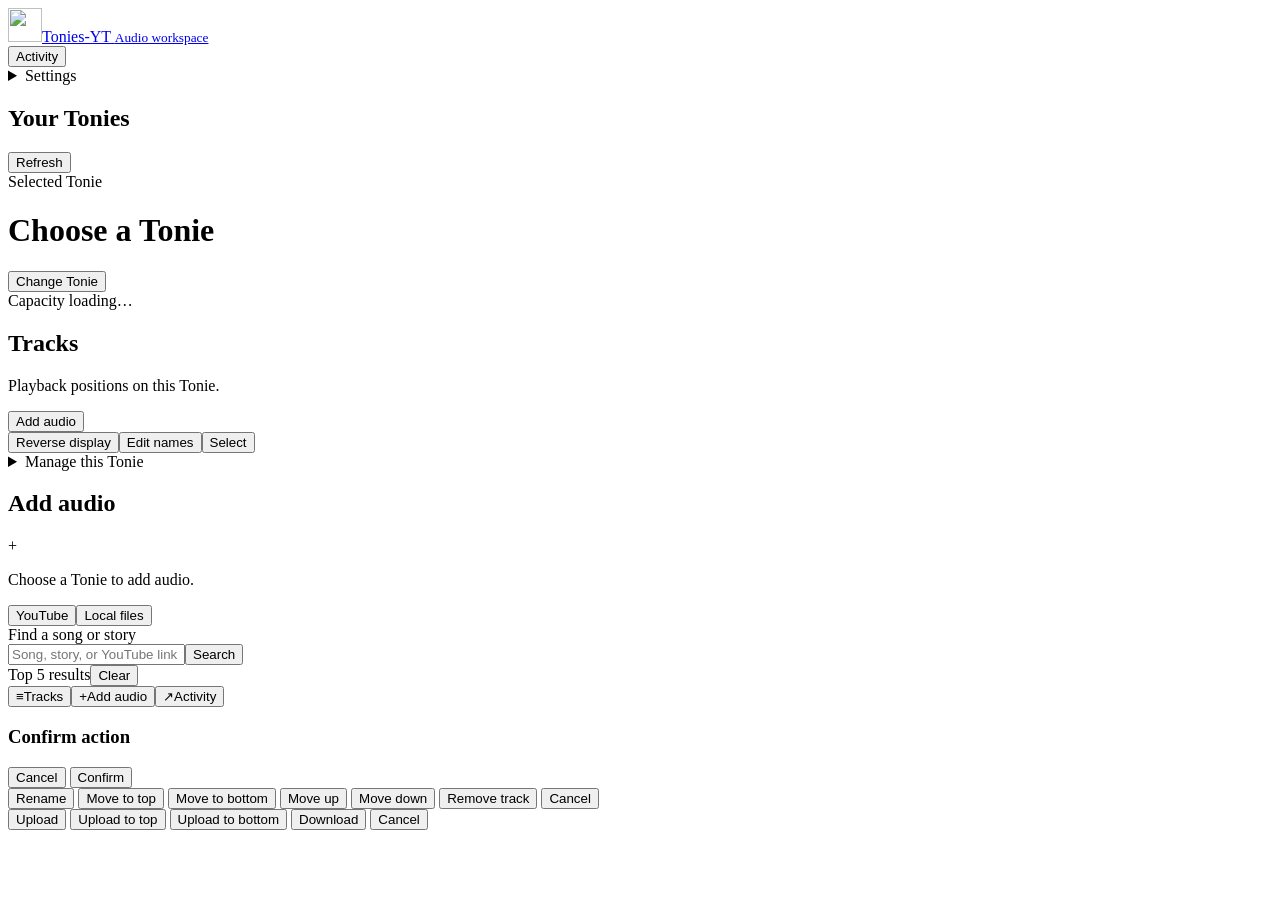
==== web/index.html @ 318b3ffd "Finish round 2: drop the event aliases and app-wiring.js - job_store no longer re-exports get_events" ====
<!doctype html>
<html lang="en">
  <head>
    <meta charset="UTF-8" />
    <meta name="viewport" content="width=device-width, initial-scale=1.0" />
    <title>Tonies-YT</title>
    <script src="/static/assets/theme.js?v=1"></script>
    <link rel="stylesheet" href="/static/assets/theme.css?v=1" />
    <link rel="stylesheet" href="/static/assets/layout.css?v=1" />
    <link rel="stylesheet" href="/static/assets/tracks.css?v=1" />
    <link rel="stylesheet" href="/static/assets/search-results.css?v=1" />
    <link rel="stylesheet" href="/static/assets/editor.css?v=1" />
    <link rel="stylesheet" href="/static/assets/dialogs.css?v=1" />
    <link rel="stylesheet" href="/static/assets/responsive.css?v=1" />
    <link rel="stylesheet" href="/static/assets/tonie-art.css?v=1" />
    <link rel="stylesheet" href="/static/assets/empty-states.css?v=1" />
    <link rel="stylesheet" href="/static/assets/candidate-cards.css?v=1" />
    <link rel="stylesheet" href="/static/assets/footer.css?v=1" />
  </head>
  <body>
    <div class="workspace" data-view="tracks" id="workspace">
      <header class="app-header">
        <a class="app-brand" href="/" aria-label="Tonies-YT home"><img src="/static/assets/tonie-box-icon.webp?v=1" alt="" width="34" height="34" /><span>Tonies-YT <small>Audio workspace</small></span></a>
        <div class="header-actions">
          <button class="ghost" id="activity-summary" onclick="setWorkspaceView('activity', true)">Activity</button>
          <details class="app-settings"><summary aria-label="Workspace settings">Settings</summary><div class="settings-popover">
            <label for="workspace-theme">Appearance</label><select id="workspace-theme" onchange="setWorkspaceTheme(this.value)"><option value="system">System</option><option value="light">Light</option><option value="dark">Dark</option></select>
            <a href="/settings">Account &amp; settings</a><a href="/logs">Application logs</a><button class="ghost" id="lock-app">Lock app</button>
            <span id="realtime-status" hidden></span>
          </div></details>
        </div>
      </header>
      <main class="studio-grid">
        <aside class="tonie-rail" aria-label="Your Tonies" id="tonie-rail">
          <div class="rail-heading"><h2>Your Tonies</h2><button class="ghost" id="refresh-tonies" aria-label="Refresh Tonies">Refresh</button></div>
          <div id="tonies" class="tonies-grid"></div>
        </aside>
        <div class="workspace-main">
          <header class="target-header">
            <div class="target-art" id="selected-tonie-art"></div>
            <div class="target-copy"><div class="target-label">Selected Tonie</div><h1 id="selected-tonie-name">Choose a Tonie</h1><button class="target-change ghost" id="change-tonie" onclick="toggleTonieSelector()" aria-expanded="false" aria-controls="tonie-rail">Change Tonie</button></div>
            <div class="capacity"><span class="tiny" id="tonies-minutes">Capacity loading…</span><div id="tonies-progress-track"><div id="tonies-progress"></div></div></div>
            <div id="workspace-undo" class="workspace-undo" hidden><span id="workspace-undo-label"></span><button id="workspace-undo-button" class="ghost" onclick="undoWorkspaceAction()">Undo</button></div>
          </header>
          <section id="view-tracks" class="tracks-pane" aria-labelledby="tracks-heading" tabindex="-1">
            <div class="section-heading"><div><h2 id="tracks-heading">Tracks</h2><p class="tiny" id="track-order-description">Playback positions on this Tonie.</p></div><button class="primary mobile-add" onclick="setWorkspaceView('add', true)">Add audio</button></div>
            <div class="track-toolbar"><button id="toggle-tonies-order" class="ghost">Reverse display</button><button id="toggle-tonies-edit" class="ghost">Edit names</button><button id="select-tracks" class="ghost" onclick="toggleTrackSelection()">Select</button></div>
            <div id="tonies-status" class="tiny" role="status"></div>
            <div id="tonies-edit-actions" class="row" style="display:none"><button id="save-tonies-names">Save names</button><button id="cancel-tonies-names" class="ghost">Cancel</button></div>
            <div id="track-selection-bar" class="selection-bar" hidden><span id="track-selection-count"></span><button class="danger ghost" id="delete-selected-tracks" onclick="deleteSelectedTracks()">Remove selected</button></div>
            <div class="list" id="tonies-content"></div>
            <details class="danger-zone"><summary>Manage this Tonie</summary><p class="tiny">Permanently remove every track. This cannot be undone.</p><button id="delete-all-tonies-content" class="danger ghost">Clear all tracks</button></details>
          </section>
          <section id="view-activity" class="activity-pane" aria-labelledby="activity-heading" tabindex="-1" hidden><div class="section-heading"><div><h2 id="activity-heading">Activity</h2><p class="tiny">Background work, across your Tonies.</p></div><button class="ghost" onclick="setWorkspaceView('tracks', true)">Back to tracks</button></div><div id="workspace-activity" aria-live="polite"></div></section>
        </div>
        <section id="view-add" class="source-pane" aria-labelledby="add-heading" tabindex="-1">
          <div class="section-heading"><h2 id="add-heading">Add audio</h2><span class="source-mark" aria-hidden="true">+</span></div>
          <p id="add-destination" class="destination">Choose a Tonie to add audio.</p>
          <div class="source-tabs" role="tablist" aria-label="Audio source"><button id="source-tab-youtube" role="tab" aria-selected="true" aria-controls="source-youtube" onclick="setWorkspaceSource('youtube')">YouTube</button><button id="source-tab-local" role="tab" aria-selected="false" aria-controls="source-local" tabindex="-1" onclick="setWorkspaceSource('local')">Local files</button></div>
          <div id="source-youtube" role="tabpanel" aria-labelledby="source-tab-youtube">
            <label class="field-label" for="query-input">Find a song or story</label><div class="search-field"><input id="query-input" aria-label="Search YouTube" placeholder="Song, story, or YouTube link" /><button id="search-btn">Search</button></div>
            <div class="results-heading"><span class="tiny" id="search-limit-label">Top 5 results</span><button id="clear-results" class="ghost">Clear</button></div><div id="results-loader" class="tiny" role="status"></div>
            <div id="youtube-selection-bar" class="selection-bar" hidden><span id="youtube-selection-count"></span><button id="add-selected-youtube">Add selected</button><button id="select-all-youtube" class="ghost">Select all</button><button id="clear-youtube-selection" class="ghost" aria-label="Clear video selection">Cancel</button></div>
            <div class="list" id="jobs"></div>
          </div>
          <div id="source-local" class="library" role="tabpanel" aria-labelledby="source-tab-local" hidden>
            <div class="import-strip" id="local-import-zone"><div><strong>Your audio, ready to add.</strong><p class="tiny">Import an audio file or drop it here.</p></div><button id="browse-files" class="ghost">Import file</button></div><input id="upload-file-input" type="file" accept="audio/*,.mp3,.m4a,.aac,.wav,.flac,.ogg" hidden />
            <div class="local-meta"><span><span id="st-count">0</span> files</span><span id="st-size">0 MB</span><span id="st-length" hidden>0:00</span><button class="ghost" id="refresh-files" aria-label="Refresh local files">Refresh</button></div>
            <label class="field-label" for="file-filter">Find a local file</label><div class="search-field"><input id="file-filter" aria-label="Filter local files" placeholder="Filter by filename" /><button id="clear-filter" class="ghost">Clear</button></div>
            <div id="local-selection-bar" class="selection-bar" hidden><span id="local-selection-count"></span><button id="add-selected-local" onclick="addSelectedLocalFiles()">Add selected</button><button class="ghost" onclick="clearLocalSelection()" aria-label="Clear local selection">Cancel</button></div>
            <div class="list" id="files"></div>
          </div>
        </section>
      </main>
      <section id="local-player" class="local-player" aria-label="Local preview" hidden>
        <div class="preview-label"><span class="preview-disc" aria-hidden="true">♪</span><div><span class="tiny">Local preview</span><div class="local-player-name" id="local-player-name"></div></div></div>
        <audio id="local-audio" controls preload="metadata" aria-label="Local MP3 playback"></audio>
        <button type="button" id="local-player-close" class="ghost" aria-label="Stop and close player">Close</button><div id="local-player-status" class="local-player-status tiny" role="status"></div>
      </section>
      <nav class="workspace-nav" aria-label="Workspace"><button id="nav-tracks" aria-current="page" onclick="setWorkspaceView('tracks', true)"><span aria-hidden="true">≡</span>Tracks</button><button id="nav-add" onclick="setWorkspaceView('add', true)"><span aria-hidden="true">+</span>Add audio</button><button id="nav-activity" onclick="setWorkspaceView('activity', true)"><span aria-hidden="true">↗</span>Activity</button></nav>
    </div>
    <dialog id="audio-editor" class="modal audio-editor" aria-labelledby="editor-title" aria-describedby="editor-help">
      <form method="dialog">
        <h3 id="editor-title">Edit</h3>
        <p id="editor-status" class="tiny" aria-live="polite"></p>
        <p id="editor-help" class="tiny">Drag the two handles to choose the part to keep. Tap the waveform to listen from there.</p>
        <div id="editor-wave" class="editor-wave">
          <canvas id="editor-canvas" aria-hidden="true"></canvas>
          <span id="editor-handle-start" class="editor-handle" role="slider" tabindex="0" aria-label="Clip start" hidden></span>
          <span id="editor-handle-end" class="editor-handle" role="slider" tabindex="0" aria-label="Clip end" hidden></span>
        </div>
        <div class="editor-transport">
          <button type="button" id="editor-play" class="ghost">Play</button>
          <button type="button" id="editor-play-clip" class="ghost">Play clip</button>
          <button type="button" id="editor-zoom" class="ghost" aria-pressed="false">Zoom to clip</button>
          <span id="editor-time" class="tiny"></span>
        </div>
        <div class="editor-fields">
          <div><label for="editor-start" class="field-label">Start</label><input id="editor-start" autocomplete="off" /></div>
          <div><label for="editor-end" class="field-label">End</label><input id="editor-end" autocomplete="off" /></div>
        </div>
        <p id="editor-length" class="tiny"></p>
        <p id="editor-error" class="editor-error" role="alert"></p>
        <audio id="editor-audio" preload="metadata"></audio>
        <div class="modal-actions">
          <button type="button" id="editor-cancel" class="ghost">Cancel</button>
          <button type="button" id="editor-save" class="ghost">Save clip</button>
          <button type="button" id="editor-add" class="good">Add</button>
        </div>
      </form>
    </dialog>
    <div id="confirm-modal" class="modal-backdrop" aria-hidden="true">
      <div class="modal" role="dialog" aria-modal="true" aria-labelledby="confirm-title">
        <h3 id="confirm-title">Confirm action</h3>
        <p id="confirm-message"></p>
        <div class="modal-actions">
          <button id="confirm-cancel" class="ghost">Cancel</button>
          <button id="confirm-ok" class="warn">Confirm</button>
        </div>
      </div>
    </div>

    <div id="toast-stack" class="toast-stack"></div>

    <div id="tonies-menu" class="tonies-menu" aria-hidden="true" role="menu" aria-label="Track actions">
      <button id="tonies-menu-rename" role="menuitem">Rename</button>
      <button id="tonies-menu-top">Move to top</button>
      <button id="tonies-menu-bottom">Move to bottom</button>
      <button id="tonies-menu-up">Move up</button>
      <button id="tonies-menu-down">Move down</button>
      <button id="tonies-menu-delete" class="danger" role="menuitem">Remove track</button>
      <button id="tonies-menu-cancel" class="ghost" role="menuitem">Cancel</button>
    </div>

    <div id="file-menu" class="tonies-menu" aria-hidden="true">
      <button id="file-menu-upload">Upload</button>
      <button id="file-menu-upload-top">Upload to top</button>
      <button id="file-menu-upload-bottom">Upload to bottom</button>
      <button id="file-menu-download">Download</button>
      <button id="file-menu-cancel" class="ghost">Cancel</button>
    </div>

    <script src="/static/assets/session.js?v=1"></script>
    <script src="/static/assets/workspace-navigation.js?v=1"></script>
    <script src="/static/assets/workspace-sources.js?v=4"></script>
    <script src="/static/assets/workspace-source-selection.js?v=3"></script>
    <script src="/static/assets/workspace-audio-editor.js?v=2"></script>
    <script src="/static/assets/workspace-youtube-selection.js?v=2"></script>
    <script src="/static/assets/workspace-tracks.js?v=1"></script>
    <script src="/static/assets/local-preview.js?v=2"></script>
    <script src="/static/assets/workspace-activity.js?v=1"></script>
    <script src="/static/assets/workspace-undo.js?v=1"></script>
    <script src="/static/assets/workspace-dialogs.js?v=1"></script>
    <script src="/static/assets/app-state.js?v=2"></script>
    <script src="/static/assets/app-core.js?v=2"></script>
    <script src="/static/assets/search-model.js?v=2"></script>
    <script src="/static/assets/search-results.js?v=2"></script>
    <script src="/static/assets/upload-tracking.js?v=2"></script>
    <script src="/static/assets/local-uploads.js?v=2"></script>
    <script src="/static/assets/workspace-storage.js?v=1"></script>
    <script src="/static/assets/tonies-picker.js?v=2"></script>
    <script src="/static/assets/tonie-library.js?v=2"></script>
    <script src="/static/assets/tonie-library-render.js?v=2"></script>
    <script src="/static/assets/tonie-library-rows.js?v=1"></script>
    <script src="/static/assets/tonie-actions.js?v=2"></script>
    <script src="/static/assets/context-menus.js?v=2"></script>
    <script src="/static/assets/local-files.js?v=2"></script>
    <script src="/static/assets/workspace-jobs.js?v=2"></script>
    <script src="/static/assets/realtime.js?v=2"></script>
    <script src="/static/assets/app-boot.js?v=3"></script>
  </body>
</html>
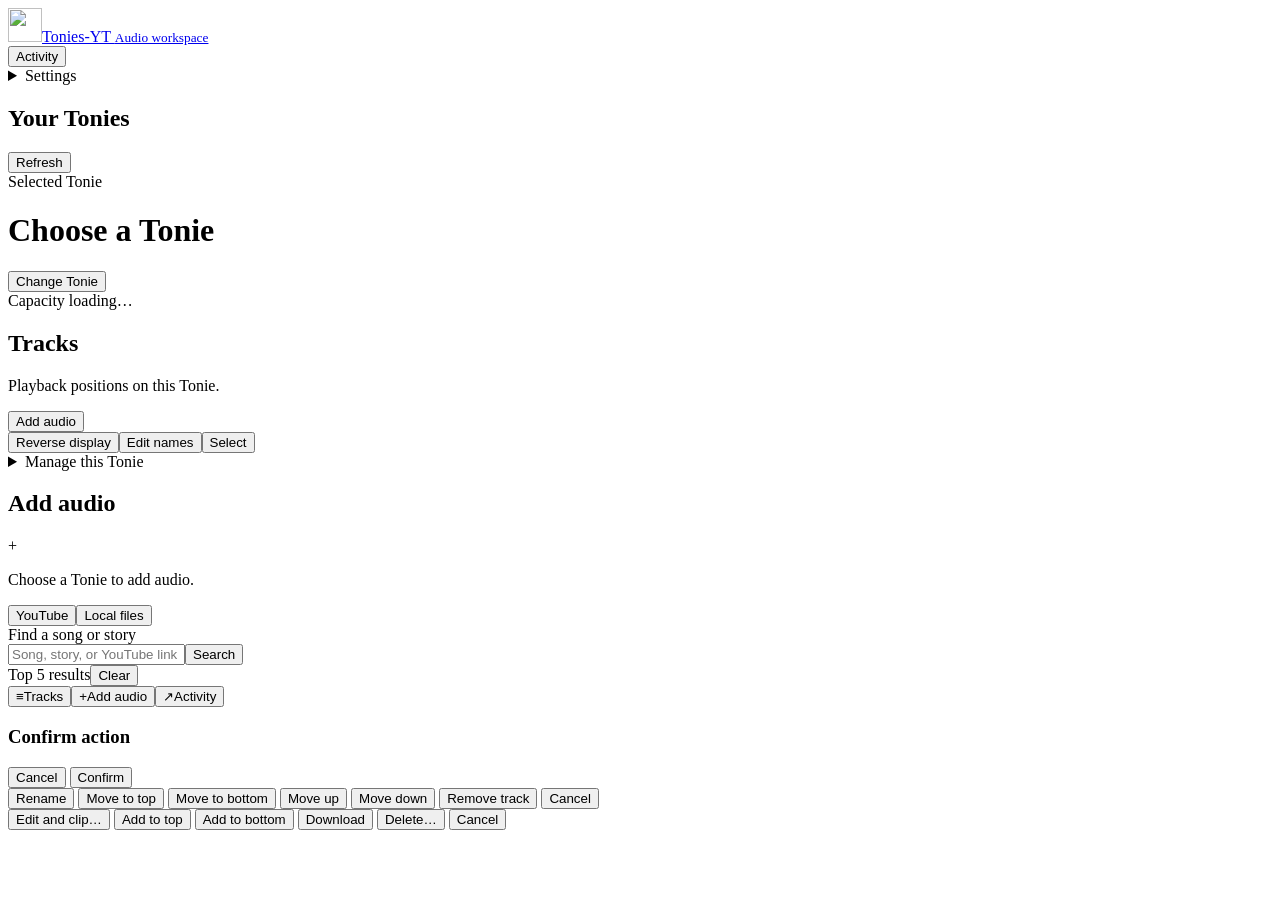
==== commit 3e5af4e6: "Local files: one-tap Play and Add, everything else in a ⋯ menu Each row now shows a round Play/Pause" ====
--- a/web/index.html
+++ b/web/index.html
@@ -5,16 +5,17 @@
     <meta name="viewport" content="width=device-width, initial-scale=1.0" />
     <title>Tonies-YT</title>
     <script src="/static/assets/theme.js?v=1"></script>
-    <link rel="stylesheet" href="/static/assets/theme.css?v=1" />
+    <link rel="stylesheet" href="/static/assets/theme.css?v=2" />
     <link rel="stylesheet" href="/static/assets/layout.css?v=1" />
-    <link rel="stylesheet" href="/static/assets/tracks.css?v=1" />
+    <link rel="stylesheet" href="/static/assets/tracks.css?v=2" />
     <link rel="stylesheet" href="/static/assets/search-results.css?v=1" />
     <link rel="stylesheet" href="/static/assets/editor.css?v=1" />
     <link rel="stylesheet" href="/static/assets/dialogs.css?v=1" />
-    <link rel="stylesheet" href="/static/assets/responsive.css?v=1" />
-    <link rel="stylesheet" href="/static/assets/tonie-art.css?v=1" />
+    <link rel="stylesheet" href="/static/assets/responsive.css?v=2" />
+    <link rel="stylesheet" href="/static/assets/tonie-art.css?v=2" />
     <link rel="stylesheet" href="/static/assets/empty-states.css?v=1" />
     <link rel="stylesheet" href="/static/assets/candidate-cards.css?v=1" />
+    <link rel="stylesheet" href="/static/assets/local-files.css?v=1" />
     <link rel="stylesheet" href="/static/assets/footer.css?v=1" />
   </head>
   <body>
@@ -65,9 +66,9 @@
           </div>
           <div id="source-local" class="library" role="tabpanel" aria-labelledby="source-tab-local" hidden>
             <div class="import-strip" id="local-import-zone"><div><strong>Your audio, ready to add.</strong><p class="tiny">Import an audio file or drop it here.</p></div><button id="browse-files" class="ghost">Import file</button></div><input id="upload-file-input" type="file" accept="audio/*,.mp3,.m4a,.aac,.wav,.flac,.ogg" hidden />
-            <div class="local-meta"><span><span id="st-count">0</span> files</span><span id="st-size">0 MB</span><span id="st-length" hidden>0:00</span><button class="ghost" id="refresh-files" aria-label="Refresh local files">Refresh</button></div>
+            <div class="local-meta"><span><span id="st-count">0</span> files</span><span id="st-size">0 MB</span><span id="st-length" hidden>0:00</span><button class="ghost" id="select-local-files" type="button">Select</button><button class="ghost" id="refresh-files" aria-label="Refresh local files">Refresh</button></div>
             <label class="field-label" for="file-filter">Find a local file</label><div class="search-field"><input id="file-filter" aria-label="Filter local files" placeholder="Filter by filename" /><button id="clear-filter" class="ghost">Clear</button></div>
-            <div id="local-selection-bar" class="selection-bar" hidden><span id="local-selection-count"></span><button id="add-selected-local" onclick="addSelectedLocalFiles()">Add selected</button><button class="ghost" onclick="clearLocalSelection()" aria-label="Clear local selection">Cancel</button></div>
+            <div id="local-selection-bar" class="selection-bar" hidden><span id="local-selection-count"></span><button id="select-all-local" type="button" class="ghost">Select all</button><button id="delete-selected-local" type="button" class="danger ghost">Delete</button><button id="add-selected-local" type="button">Add selected</button></div>
             <div class="list" id="files"></div>
           </div>
         </section>
@@ -132,26 +133,27 @@
       <button id="tonies-menu-cancel" class="ghost" role="menuitem">Cancel</button>
     </div>
 
-    <div id="file-menu" class="tonies-menu" aria-hidden="true">
-      <button id="file-menu-upload">Upload</button>
-      <button id="file-menu-upload-top">Upload to top</button>
-      <button id="file-menu-upload-bottom">Upload to bottom</button>
-      <button id="file-menu-download">Download</button>
-      <button id="file-menu-cancel" class="ghost">Cancel</button>
+    <div id="file-menu" class="tonies-menu" aria-hidden="true" role="menu" aria-label="File actions">
+      <button id="file-menu-edit" type="button" role="menuitem">Edit and clip…</button>
+      <button id="file-menu-upload-top" type="button" role="menuitem">Add to top</button>
+      <button id="file-menu-upload-bottom" type="button" role="menuitem">Add to bottom</button>
+      <button id="file-menu-download" type="button" role="menuitem">Download</button>
+      <button id="file-menu-delete" type="button" class="danger" role="menuitem">Delete…</button>
+      <button id="file-menu-cancel" type="button" class="ghost" role="menuitem">Cancel</button>
     </div>
 
     <script src="/static/assets/session.js?v=1"></script>
     <script src="/static/assets/workspace-navigation.js?v=1"></script>
-    <script src="/static/assets/workspace-sources.js?v=4"></script>
+    <script src="/static/assets/workspace-sources.js?v=5"></script>
     <script src="/static/assets/workspace-source-selection.js?v=3"></script>
     <script src="/static/assets/workspace-audio-editor.js?v=2"></script>
     <script src="/static/assets/workspace-youtube-selection.js?v=2"></script>
     <script src="/static/assets/workspace-tracks.js?v=1"></script>
-    <script src="/static/assets/local-preview.js?v=2"></script>
+    <script src="/static/assets/local-preview.js?v=3"></script>
     <script src="/static/assets/workspace-activity.js?v=1"></script>
     <script src="/static/assets/workspace-undo.js?v=1"></script>
     <script src="/static/assets/workspace-dialogs.js?v=1"></script>
-    <script src="/static/assets/app-state.js?v=2"></script>
+    <script src="/static/assets/app-state.js?v=3"></script>
     <script src="/static/assets/app-core.js?v=2"></script>
     <script src="/static/assets/search-model.js?v=2"></script>
     <script src="/static/assets/search-results.js?v=2"></script>
@@ -163,8 +165,9 @@
     <script src="/static/assets/tonie-library-render.js?v=2"></script>
     <script src="/static/assets/tonie-library-rows.js?v=1"></script>
     <script src="/static/assets/tonie-actions.js?v=2"></script>
-    <script src="/static/assets/context-menus.js?v=2"></script>
-    <script src="/static/assets/local-files.js?v=2"></script>
+    <script src="/static/assets/context-menus.js?v=3"></script>
+    <script src="/static/assets/local-file-rows.js?v=1"></script>
+    <script src="/static/assets/local-files.js?v=3"></script>
     <script src="/static/assets/workspace-jobs.js?v=2"></script>
     <script src="/static/assets/realtime.js?v=2"></script>
     <script src="/static/assets/app-boot.js?v=3"></script>
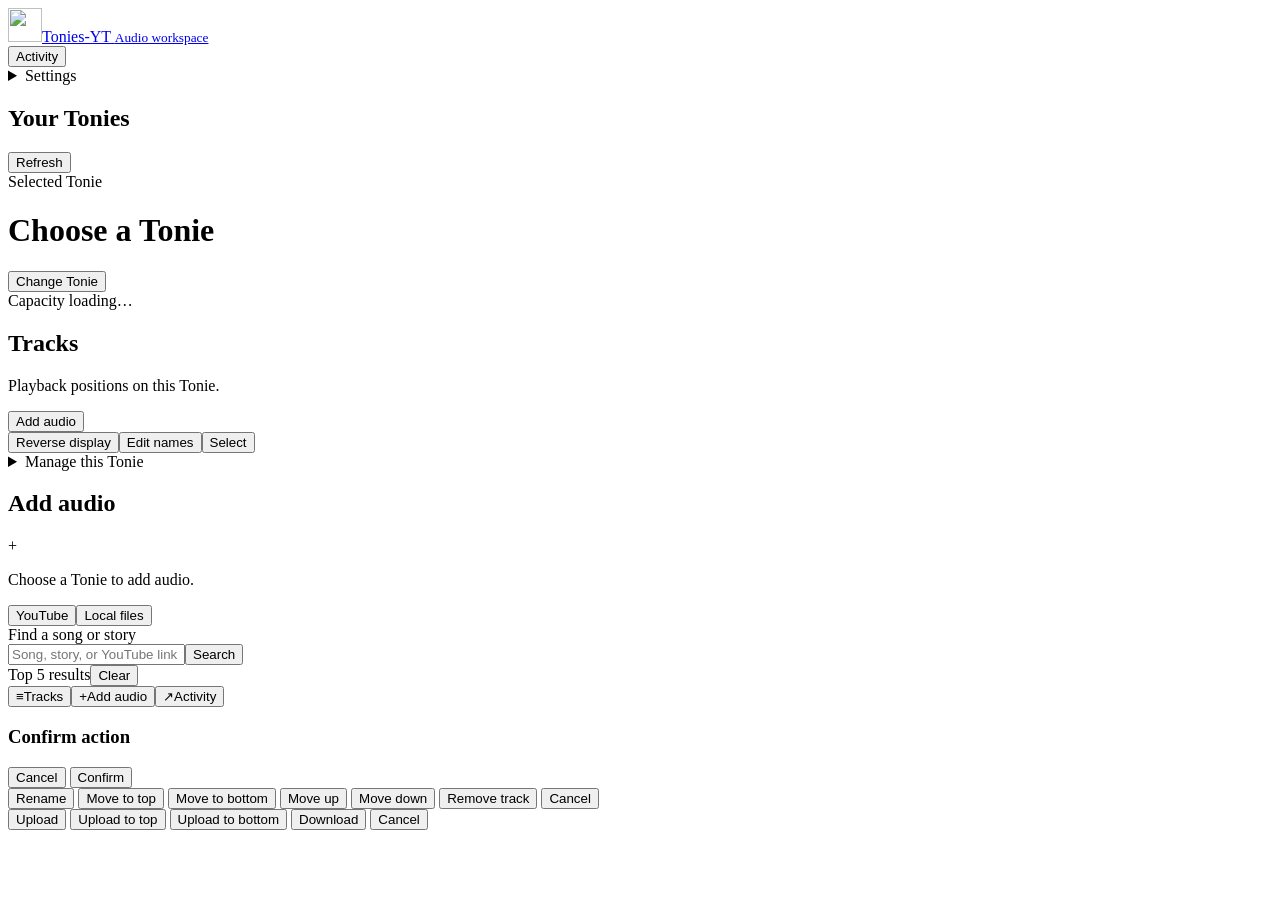
==== commit 7b74e98b: "Finish refactor review: area-owned state and boot-only wiring Move single-owner DOM references besid" ====
--- a/web/index.html
+++ b/web/index.html
@@ -5,17 +5,16 @@
     <meta name="viewport" content="width=device-width, initial-scale=1.0" />
     <title>Tonies-YT</title>
     <script src="/static/assets/theme.js?v=1"></script>
-    <link rel="stylesheet" href="/static/assets/theme.css?v=2" />
+    <link rel="stylesheet" href="/static/assets/theme.css?v=1" />
     <link rel="stylesheet" href="/static/assets/layout.css?v=1" />
-    <link rel="stylesheet" href="/static/assets/tracks.css?v=2" />
+    <link rel="stylesheet" href="/static/assets/tracks.css?v=1" />
     <link rel="stylesheet" href="/static/assets/search-results.css?v=1" />
     <link rel="stylesheet" href="/static/assets/editor.css?v=1" />
-    <link rel="stylesheet" href="/static/assets/dialogs.css?v=1" />
-    <link rel="stylesheet" href="/static/assets/responsive.css?v=2" />
-    <link rel="stylesheet" href="/static/assets/tonie-art.css?v=2" />
-    <link rel="stylesheet" href="/static/assets/empty-states.css?v=1" />
+    <link rel="stylesheet" href="/static/assets/dialogs.css?v=2" />
+    <link rel="stylesheet" href="/static/assets/responsive.css?v=1" />
+    <link rel="stylesheet" href="/static/assets/tonie-art.css?v=1" />
+    <link rel="stylesheet" href="/static/assets/empty-states.css?v=2" />
     <link rel="stylesheet" href="/static/assets/candidate-cards.css?v=1" />
-    <link rel="stylesheet" href="/static/assets/local-files.css?v=1" />
     <link rel="stylesheet" href="/static/assets/footer.css?v=1" />
   </head>
   <body>
@@ -66,9 +65,9 @@
           </div>
           <div id="source-local" class="library" role="tabpanel" aria-labelledby="source-tab-local" hidden>
             <div class="import-strip" id="local-import-zone"><div><strong>Your audio, ready to add.</strong><p class="tiny">Import an audio file or drop it here.</p></div><button id="browse-files" class="ghost">Import file</button></div><input id="upload-file-input" type="file" accept="audio/*,.mp3,.m4a,.aac,.wav,.flac,.ogg" hidden />
-            <div class="local-meta"><span><span id="st-count">0</span> files</span><span id="st-size">0 MB</span><span id="st-length" hidden>0:00</span><button class="ghost" id="select-local-files" type="button">Select</button><button class="ghost" id="refresh-files" aria-label="Refresh local files">Refresh</button></div>
+            <div class="local-meta"><span><span id="st-count">0</span> files</span><span id="st-size">0 MB</span><span id="st-length" hidden>0:00</span><button class="ghost" id="refresh-files" aria-label="Refresh local files">Refresh</button></div>
             <label class="field-label" for="file-filter">Find a local file</label><div class="search-field"><input id="file-filter" aria-label="Filter local files" placeholder="Filter by filename" /><button id="clear-filter" class="ghost">Clear</button></div>
-            <div id="local-selection-bar" class="selection-bar" hidden><span id="local-selection-count"></span><button id="select-all-local" type="button" class="ghost">Select all</button><button id="delete-selected-local" type="button" class="danger ghost">Delete</button><button id="add-selected-local" type="button">Add selected</button></div>
+            <div id="local-selection-bar" class="selection-bar" hidden><span id="local-selection-count"></span><button id="add-selected-local" onclick="addSelectedLocalFiles()">Add selected</button><button class="ghost" onclick="clearLocalSelection()" aria-label="Clear local selection">Cancel</button></div>
             <div class="list" id="files"></div>
           </div>
         </section>
@@ -133,18 +132,17 @@
       <button id="tonies-menu-cancel" class="ghost" role="menuitem">Cancel</button>
     </div>
 
-    <div id="file-menu" class="tonies-menu" aria-hidden="true" role="menu" aria-label="File actions">
-      <button id="file-menu-edit" type="button" role="menuitem">Edit and clip…</button>
-      <button id="file-menu-upload-top" type="button" role="menuitem">Add to top</button>
-      <button id="file-menu-upload-bottom" type="button" role="menuitem">Add to bottom</button>
-      <button id="file-menu-download" type="button" role="menuitem">Download</button>
-      <button id="file-menu-delete" type="button" class="danger" role="menuitem">Delete…</button>
-      <button id="file-menu-cancel" type="button" class="ghost" role="menuitem">Cancel</button>
+    <div id="file-menu" class="tonies-menu" aria-hidden="true">
+      <button id="file-menu-upload">Upload</button>
+      <button id="file-menu-upload-top">Upload to top</button>
+      <button id="file-menu-upload-bottom">Upload to bottom</button>
+      <button id="file-menu-download">Download</button>
+      <button id="file-menu-cancel" class="ghost">Cancel</button>
     </div>
 
     <script src="/static/assets/session.js?v=1"></script>
-    <script src="/static/assets/workspace-navigation.js?v=1"></script>
-    <script src="/static/assets/workspace-sources.js?v=5"></script>
+    <script src="/static/assets/workspace-navigation.js?v=2"></script>
+    <script src="/static/assets/workspace-sources.js?v=4"></script>
     <script src="/static/assets/workspace-source-selection.js?v=3"></script>
     <script src="/static/assets/workspace-audio-editor.js?v=2"></script>
     <script src="/static/assets/workspace-youtube-selection.js?v=2"></script>
@@ -152,24 +150,23 @@
     <script src="/static/assets/local-preview.js?v=3"></script>
     <script src="/static/assets/workspace-activity.js?v=1"></script>
     <script src="/static/assets/workspace-undo.js?v=1"></script>
-    <script src="/static/assets/workspace-dialogs.js?v=1"></script>
+    <script src="/static/assets/workspace-dialogs.js?v=2"></script>
     <script src="/static/assets/app-state.js?v=3"></script>
-    <script src="/static/assets/app-core.js?v=2"></script>
-    <script src="/static/assets/search-model.js?v=2"></script>
-    <script src="/static/assets/search-results.js?v=2"></script>
+    <script src="/static/assets/app-core.js?v=3"></script>
+    <script src="/static/assets/search-model.js?v=3"></script>
+    <script src="/static/assets/search-results.js?v=3"></script>
     <script src="/static/assets/upload-tracking.js?v=2"></script>
     <script src="/static/assets/local-uploads.js?v=2"></script>
-    <script src="/static/assets/workspace-storage.js?v=1"></script>
-    <script src="/static/assets/tonies-picker.js?v=2"></script>
-    <script src="/static/assets/tonie-library.js?v=2"></script>
+    <script src="/static/assets/workspace-storage.js?v=2"></script>
+    <script src="/static/assets/tonies-picker.js?v=3"></script>
+    <script src="/static/assets/tonie-library.js?v=3"></script>
     <script src="/static/assets/tonie-library-render.js?v=2"></script>
-    <script src="/static/assets/tonie-library-rows.js?v=1"></script>
+    <script src="/static/assets/tonie-library-rows.js?v=2"></script>
     <script src="/static/assets/tonie-actions.js?v=2"></script>
     <script src="/static/assets/context-menus.js?v=3"></script>
-    <script src="/static/assets/local-file-rows.js?v=1"></script>
     <script src="/static/assets/local-files.js?v=3"></script>
     <script src="/static/assets/workspace-jobs.js?v=2"></script>
-    <script src="/static/assets/realtime.js?v=2"></script>
-    <script src="/static/assets/app-boot.js?v=3"></script>
+    <script src="/static/assets/realtime.js?v=3"></script>
+    <script src="/static/assets/app-boot.js?v=4"></script>
   </body>
 </html>
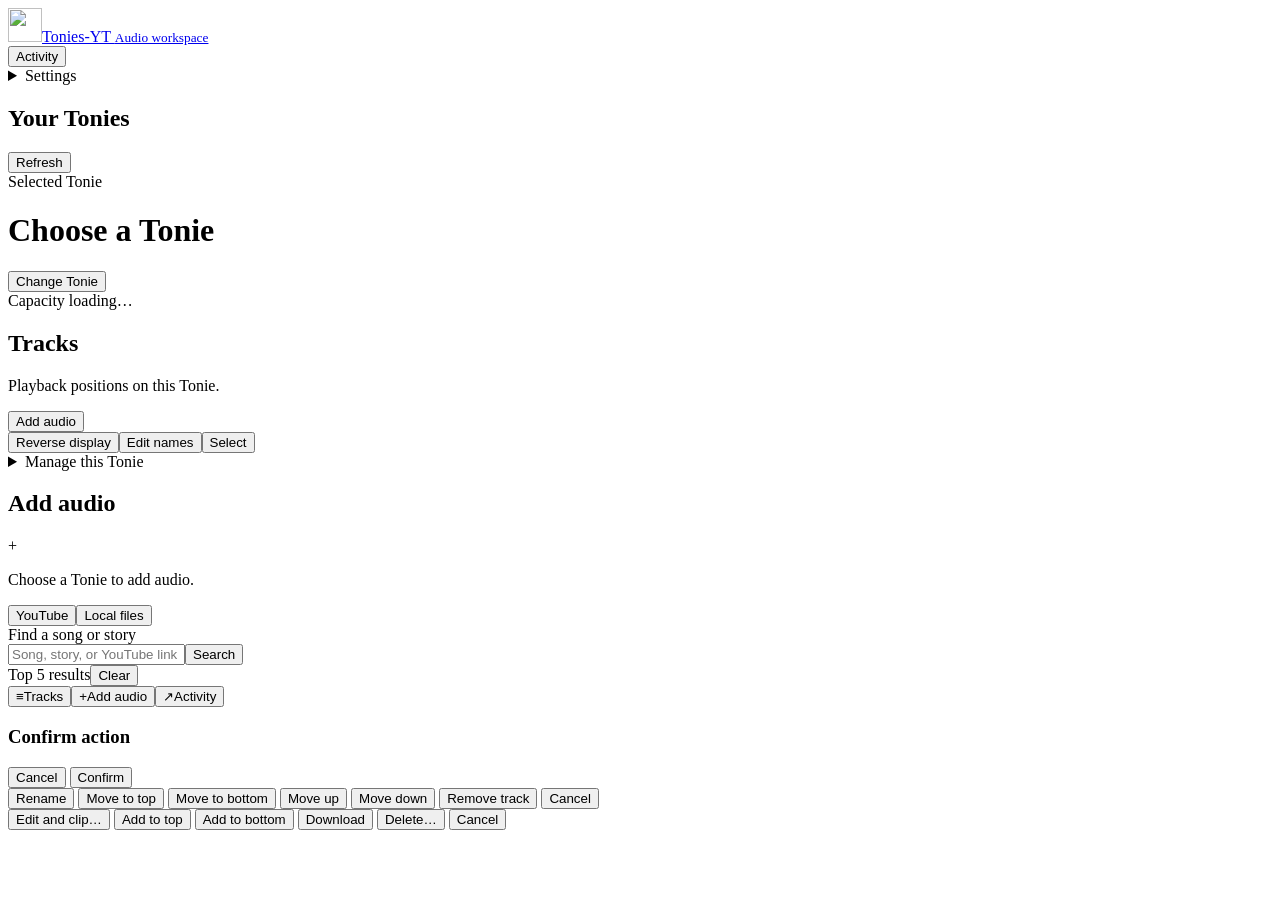
==== commit 97885b6e: "Complete requested workspace UX, audio waveforms and concise docs" ====
--- a/web/index.html
+++ b/web/index.html
@@ -1,21 +1,24 @@
 <!doctype html>
-<html lang="en">
+<html lang="en" class="booting">
   <head>
     <meta charset="UTF-8" />
     <meta name="viewport" content="width=device-width, initial-scale=1.0" />
     <title>Tonies-YT</title>
-    <script src="/static/assets/theme.js?v=1"></script>
-    <link rel="stylesheet" href="/static/assets/theme.css?v=1" />
-    <link rel="stylesheet" href="/static/assets/layout.css?v=1" />
-    <link rel="stylesheet" href="/static/assets/tracks.css?v=1" />
-    <link rel="stylesheet" href="/static/assets/search-results.css?v=1" />
-    <link rel="stylesheet" href="/static/assets/editor.css?v=1" />
-    <link rel="stylesheet" href="/static/assets/dialogs.css?v=2" />
-    <link rel="stylesheet" href="/static/assets/responsive.css?v=1" />
-    <link rel="stylesheet" href="/static/assets/tonie-art.css?v=1" />
-    <link rel="stylesheet" href="/static/assets/empty-states.css?v=2" />
-    <link rel="stylesheet" href="/static/assets/candidate-cards.css?v=1" />
-    <link rel="stylesheet" href="/static/assets/footer.css?v=1" />
+    <script src="/static/assets/theme.js?v=2"></script>
+    <script src="/static/assets/boot-gate.js?v=2"></script>
+    <link rel="expect" href="#workspace-ready" blocking="render" />
+    <link rel="stylesheet" href="/static/assets/theme.css?v=4" />
+    <link rel="stylesheet" href="/static/assets/layout.css?v=5" />
+    <link rel="stylesheet" href="/static/assets/tracks.css?v=4" />
+    <link rel="stylesheet" href="/static/assets/search-results.css?v=2" />
+    <link rel="stylesheet" href="/static/assets/editor.css?v=3" />
+    <link rel="stylesheet" href="/static/assets/dialogs.css?v=3" />
+    <link rel="stylesheet" href="/static/assets/responsive.css?v=3" />
+    <link rel="stylesheet" href="/static/assets/tonie-art.css?v=3" />
+    <link rel="stylesheet" href="/static/assets/empty-states.css?v=3" />
+    <link rel="stylesheet" href="/static/assets/candidate-cards.css?v=2" />
+    <link rel="stylesheet" href="/static/assets/local-files.css?v=4" />
+    <link rel="stylesheet" href="/static/assets/footer.css?v=2" />
   </head>
   <body>
     <div class="workspace" data-view="tracks" id="workspace">
@@ -65,9 +68,14 @@
           </div>
           <div id="source-local" class="library" role="tabpanel" aria-labelledby="source-tab-local" hidden>
             <div class="import-strip" id="local-import-zone"><div><strong>Your audio, ready to add.</strong><p class="tiny">Import an audio file or drop it here.</p></div><button id="browse-files" class="ghost">Import file</button></div><input id="upload-file-input" type="file" accept="audio/*,.mp3,.m4a,.aac,.wav,.flac,.ogg" hidden />
-            <div class="local-meta"><span><span id="st-count">0</span> files</span><span id="st-size">0 MB</span><span id="st-length" hidden>0:00</span><button class="ghost" id="refresh-files" aria-label="Refresh local files">Refresh</button></div>
+            <div class="local-meta"><span><span id="st-count">0</span> files</span><span id="st-size">0 MB</span><span id="st-length" hidden>0:00</span><button class="ghost" id="select-local-files" type="button">Select</button><button class="ghost" id="refresh-files" aria-label="Refresh local files">Refresh</button></div>
             <label class="field-label" for="file-filter">Find a local file</label><div class="search-field"><input id="file-filter" aria-label="Filter local files" placeholder="Filter by filename" /><button id="clear-filter" class="ghost">Clear</button></div>
-            <div id="local-selection-bar" class="selection-bar" hidden><span id="local-selection-count"></span><button id="add-selected-local" onclick="addSelectedLocalFiles()">Add selected</button><button class="ghost" onclick="clearLocalSelection()" aria-label="Clear local selection">Cancel</button></div>
+            <div id="local-selection-bar" class="selection-bar" hidden>
+              <span id="local-selection-count"></span>
+              <button id="select-all-local" type="button" class="ghost">Select all</button>
+              <button id="add-selected-local" type="button">Add selected</button>
+              <span class="local-selection-danger"><button id="delete-selected-local" type="button" class="danger ghost">Delete</button></span>
+            </div>
             <div class="list" id="files"></div>
           </div>
         </section>
@@ -132,41 +140,45 @@
       <button id="tonies-menu-cancel" class="ghost" role="menuitem">Cancel</button>
     </div>
 
-    <div id="file-menu" class="tonies-menu" aria-hidden="true">
-      <button id="file-menu-upload">Upload</button>
-      <button id="file-menu-upload-top">Upload to top</button>
-      <button id="file-menu-upload-bottom">Upload to bottom</button>
-      <button id="file-menu-download">Download</button>
-      <button id="file-menu-cancel" class="ghost">Cancel</button>
+    <div id="file-menu" class="tonies-menu" aria-hidden="true" role="menu" aria-label="File actions">
+      <button id="file-menu-edit" type="button" role="menuitem">Edit and clip…</button>
+      <button id="file-menu-upload-top" type="button" role="menuitem">Add to top</button>
+      <button id="file-menu-upload-bottom" type="button" role="menuitem">Add to bottom</button>
+      <button id="file-menu-download" type="button" role="menuitem">Download</button>
+      <button id="file-menu-delete" type="button" class="danger" role="menuitem">Delete…</button>
+      <button id="file-menu-cancel" type="button" class="ghost" role="menuitem">Cancel</button>
     </div>
 
-    <script src="/static/assets/session.js?v=1"></script>
-    <script src="/static/assets/workspace-navigation.js?v=2"></script>
-    <script src="/static/assets/workspace-sources.js?v=4"></script>
-    <script src="/static/assets/workspace-source-selection.js?v=3"></script>
-    <script src="/static/assets/workspace-audio-editor.js?v=2"></script>
-    <script src="/static/assets/workspace-youtube-selection.js?v=2"></script>
-    <script src="/static/assets/workspace-tracks.js?v=1"></script>
-    <script src="/static/assets/local-preview.js?v=3"></script>
-    <script src="/static/assets/workspace-activity.js?v=1"></script>
-    <script src="/static/assets/workspace-undo.js?v=1"></script>
-    <script src="/static/assets/workspace-dialogs.js?v=2"></script>
-    <script src="/static/assets/app-state.js?v=3"></script>
-    <script src="/static/assets/app-core.js?v=3"></script>
-    <script src="/static/assets/search-model.js?v=3"></script>
-    <script src="/static/assets/search-results.js?v=3"></script>
-    <script src="/static/assets/upload-tracking.js?v=2"></script>
-    <script src="/static/assets/local-uploads.js?v=2"></script>
-    <script src="/static/assets/workspace-storage.js?v=2"></script>
-    <script src="/static/assets/tonies-picker.js?v=3"></script>
-    <script src="/static/assets/tonie-library.js?v=3"></script>
-    <script src="/static/assets/tonie-library-render.js?v=2"></script>
-    <script src="/static/assets/tonie-library-rows.js?v=2"></script>
-    <script src="/static/assets/tonie-actions.js?v=2"></script>
-    <script src="/static/assets/context-menus.js?v=3"></script>
-    <script src="/static/assets/local-files.js?v=3"></script>
-    <script src="/static/assets/workspace-jobs.js?v=2"></script>
-    <script src="/static/assets/realtime.js?v=3"></script>
-    <script src="/static/assets/app-boot.js?v=4"></script>
+    <script src="/static/assets/session.js?v=2"></script>
+    <script src="/static/assets/workspace-navigation.js?v=4"></script>
+    <script src="/static/assets/workspace-sources.js?v=7"></script>
+    <script src="/static/assets/workspace-source-selection.js?v=4"></script>
+    <script src="/static/assets/editor-waveform.js?v=1"></script>
+    <script src="/static/assets/workspace-audio-editor.js?v=4"></script>
+    <script src="/static/assets/workspace-youtube-selection.js?v=3"></script>
+    <script src="/static/assets/workspace-tracks.js?v=2"></script>
+    <script src="/static/assets/local-preview.js?v=5"></script>
+    <script src="/static/assets/workspace-activity.js?v=2"></script>
+    <script src="/static/assets/workspace-undo.js?v=4"></script>
+    <script src="/static/assets/workspace-dialogs.js?v=3"></script>
+    <script src="/static/assets/app-state.js?v=4"></script>
+    <script src="/static/assets/app-core.js?v=4"></script>
+    <script src="/static/assets/search-model.js?v=4"></script>
+    <script src="/static/assets/search-results.js?v=4"></script>
+    <script src="/static/assets/upload-tracking.js?v=3"></script>
+    <script src="/static/assets/local-uploads.js?v=3"></script>
+    <script src="/static/assets/workspace-storage.js?v=3"></script>
+    <script src="/static/assets/tonies-picker.js?v=4"></script>
+    <script src="/static/assets/tonie-library.js?v=4"></script>
+    <script src="/static/assets/tonie-library-render.js?v=3"></script>
+    <script src="/static/assets/tonie-library-rows.js?v=3"></script>
+    <script src="/static/assets/tonie-actions.js?v=3"></script>
+    <script src="/static/assets/context-menus.js?v=5"></script>
+    <script src="/static/assets/local-file-rows.js?v=3"></script>
+    <script src="/static/assets/local-files.js?v=5"></script>
+    <script src="/static/assets/workspace-jobs.js?v=3"></script>
+    <script src="/static/assets/realtime.js?v=4"></script>
+    <script src="/static/assets/app-boot.js?v=7"></script>
+    <div id="workspace-ready" hidden></div>
   </body>
 </html>
